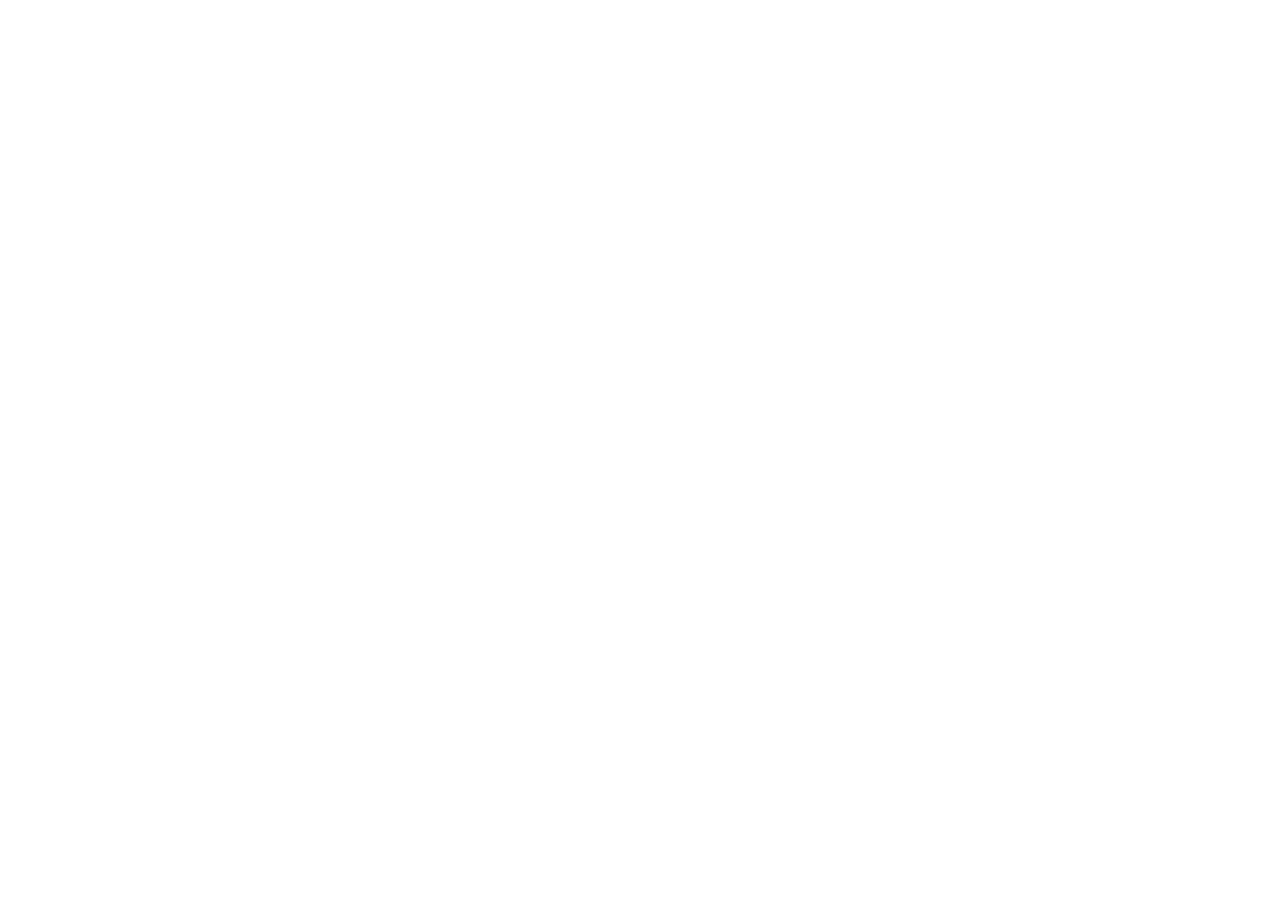
==== index.html @ 8d57547c "Publicar RunTracker 2026-10-11T17:59:24.705Z" ====
<!doctype html>
<html lang="pt-BR">
  <head>
    <meta charset="UTF-8" />
    <meta name="viewport" content="width=device-width, initial-scale=1, viewport-fit=cover" />
    <meta name="theme-color" content="#f7f8fa" media="(prefers-color-scheme: light)" />
    <meta name="theme-color" content="#141618" media="(prefers-color-scheme: dark)" />
    <link rel="icon" href="/runtracker/favicon.svg" type="image/svg+xml" />
    <title>RunTracker</title>
    <script>
      // Aplica tema e cor salvos antes da primeira pintura.
      try {
        var p = JSON.parse(localStorage.getItem('runtracker:v1:preferences') || 'null') || {};
        var r = document.documentElement;
        if (['light', 'dark', 'auto'].indexOf(p.theme) >= 0) r.dataset.theme = p.theme;
        if (['teal', 'blue', 'violet', 'orange', 'green'].indexOf(p.accent) >= 0) r.dataset.accent = p.accent;
      } catch (e) {}
    </script>
    <script type="module" crossorigin src="/runtracker/assets/index-CGHfSWuo.js"></script>
    <link rel="stylesheet" crossorigin href="/runtracker/assets/index-Cm92BmrJ.css">
  </head>
  <body>
    <div id="root"></div>
  </body>
</html>
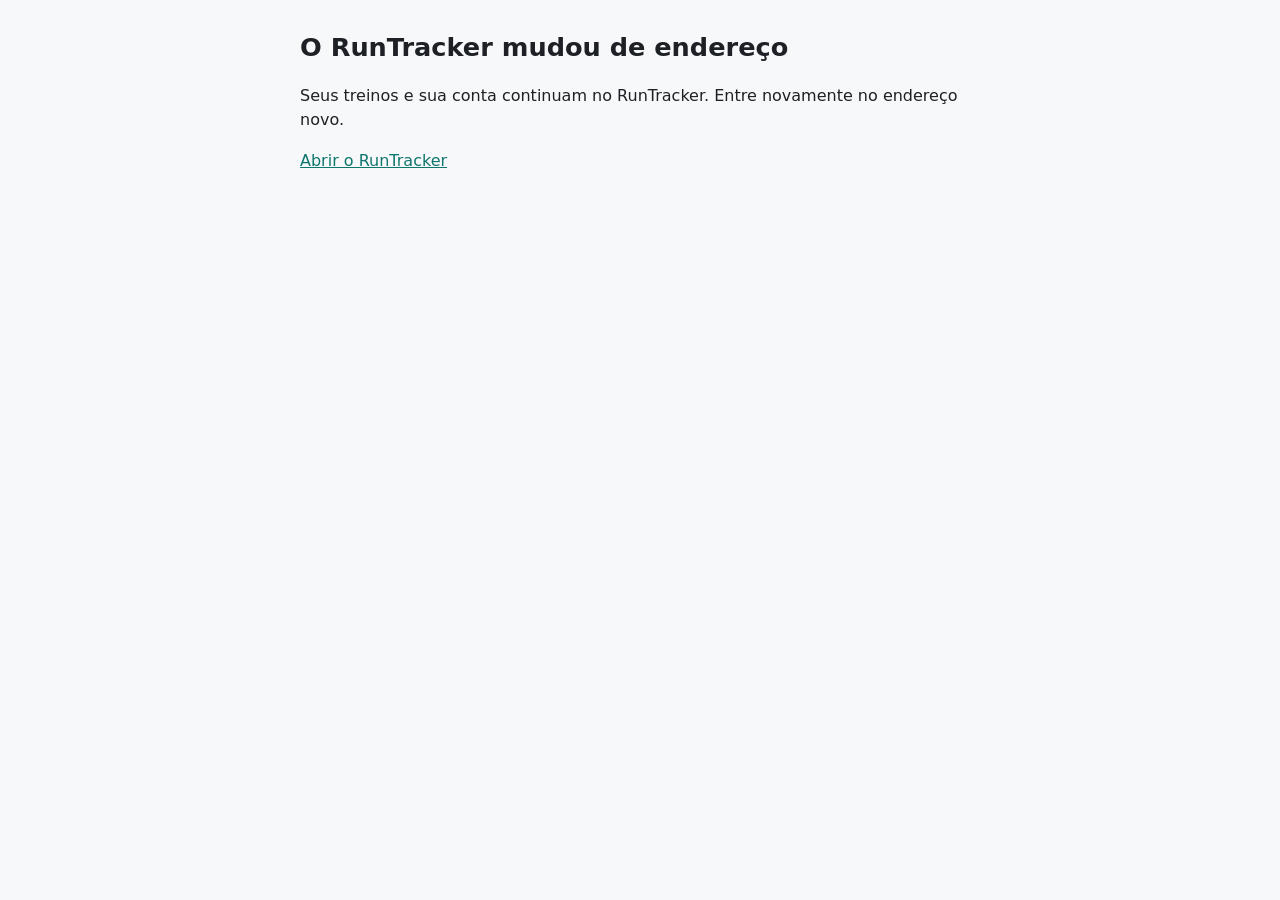
==== commit 4f41be99: "Publicar RunTracker 2026-10-13T14:12:49.324Z" ====
--- a/index.html
+++ b/index.html
@@ -1,25 +1,19 @@
 <!doctype html>
 <html lang="pt-BR">
-  <head>
-    <meta charset="UTF-8" />
-    <meta name="viewport" content="width=device-width, initial-scale=1, viewport-fit=cover" />
-    <meta name="theme-color" content="#f7f8fa" media="(prefers-color-scheme: light)" />
-    <meta name="theme-color" content="#141618" media="(prefers-color-scheme: dark)" />
-    <link rel="icon" href="/runtracker/favicon.svg" type="image/svg+xml" />
-    <title>RunTracker</title>
-    <script>
-      // Aplica tema e cor salvos antes da primeira pintura.
-      try {
-        var p = JSON.parse(localStorage.getItem('runtracker:v1:preferences') || 'null') || {};
-        var r = document.documentElement;
-        if (['light', 'dark', 'auto'].indexOf(p.theme) >= 0) r.dataset.theme = p.theme;
-        if (['teal', 'blue', 'violet', 'orange', 'green'].indexOf(p.accent) >= 0) r.dataset.accent = p.accent;
-      } catch (e) {}
-    </script>
-    <script type="module" crossorigin src="/runtracker/assets/index-CGHfSWuo.js"></script>
-    <link rel="stylesheet" crossorigin href="/runtracker/assets/index-Cm92BmrJ.css">
-  </head>
-  <body>
-    <div id="root"></div>
-  </body>
-</html>
+<head><meta charset="utf-8"><meta name="viewport" content="width=device-width,initial-scale=1"><meta name="referrer" content="no-referrer"><title>RunTracker mudou de endereço</title><link rel="stylesheet" href="privacidade.css"></head>
+<body><main><h1>O RunTracker mudou de endereço</h1>
+<p>Seus treinos e sua conta continuam no RunTracker. Entre novamente no endereço novo.</p>
+<p><a href="https://runtracker-app.portalremoto.fyi/" rel="noreferrer">Abrir o RunTracker</a></p>
+<p id="link-antigo" hidden>Este link de confirmação ou recuperação foi enviado para o endereço antigo. Abra o RunTracker e peça um novo link no mesmo navegador.</p>
+<p id="limpeza" hidden>O navegador não permitiu apagar a sessão salva neste endereço. Você pode apagar os dados deste site nas configurações do navegador.</p>
+<script>
+(() => {
+  if (location.search || location.hash) document.getElementById('link-antigo').hidden = false;
+  let failed = false;
+  try { for (const key of ['runtracker-auth', 'runtracker-auth-code-verifier']) localStorage.removeItem(key); } catch { failed = true; }
+  try { for (const key of ['runtracker:recovery-user', 'runtracker:oauth-pending', 'runtracker:delete-account-return']) sessionStorage.removeItem(key); } catch { failed = true; }
+  document.getElementById('limpeza').hidden = !failed;
+  // Retira parâmetros da barra, sem redirecionar nem levar dados à origem nova.
+  try { history.replaceState(null, '', location.pathname); } catch {}
+})();
+</script></main></body></html>
--- a/privacidade.css
+++ b/privacidade.css
@@ -0,0 +1,9 @@
+:root { color-scheme: light dark; --text: #1d2125; --muted: #5e6670; --bg: #f7f8fa; --link: #0f766e; }
+@media (prefers-color-scheme: dark) { :root { --text: #e7eaee; --muted: #a1a9b3; --bg: #141618; --link: #5eead4; } }
+body { margin: 0; background: var(--bg); color: var(--text); font: 16px/1.55 system-ui, -apple-system, "Segoe UI", sans-serif; }
+main { max-width: 680px; margin: 0 auto; padding: 28px 16px 48px; }
+h1 { font-size: 1.6rem; margin: 0 0 6px; }
+h2 { font-size: 1.15rem; margin: 28px 0 8px; }
+.muted { color: var(--muted); margin-top: 0; }
+a { color: var(--link); }
+li { margin: 6px 0; }
